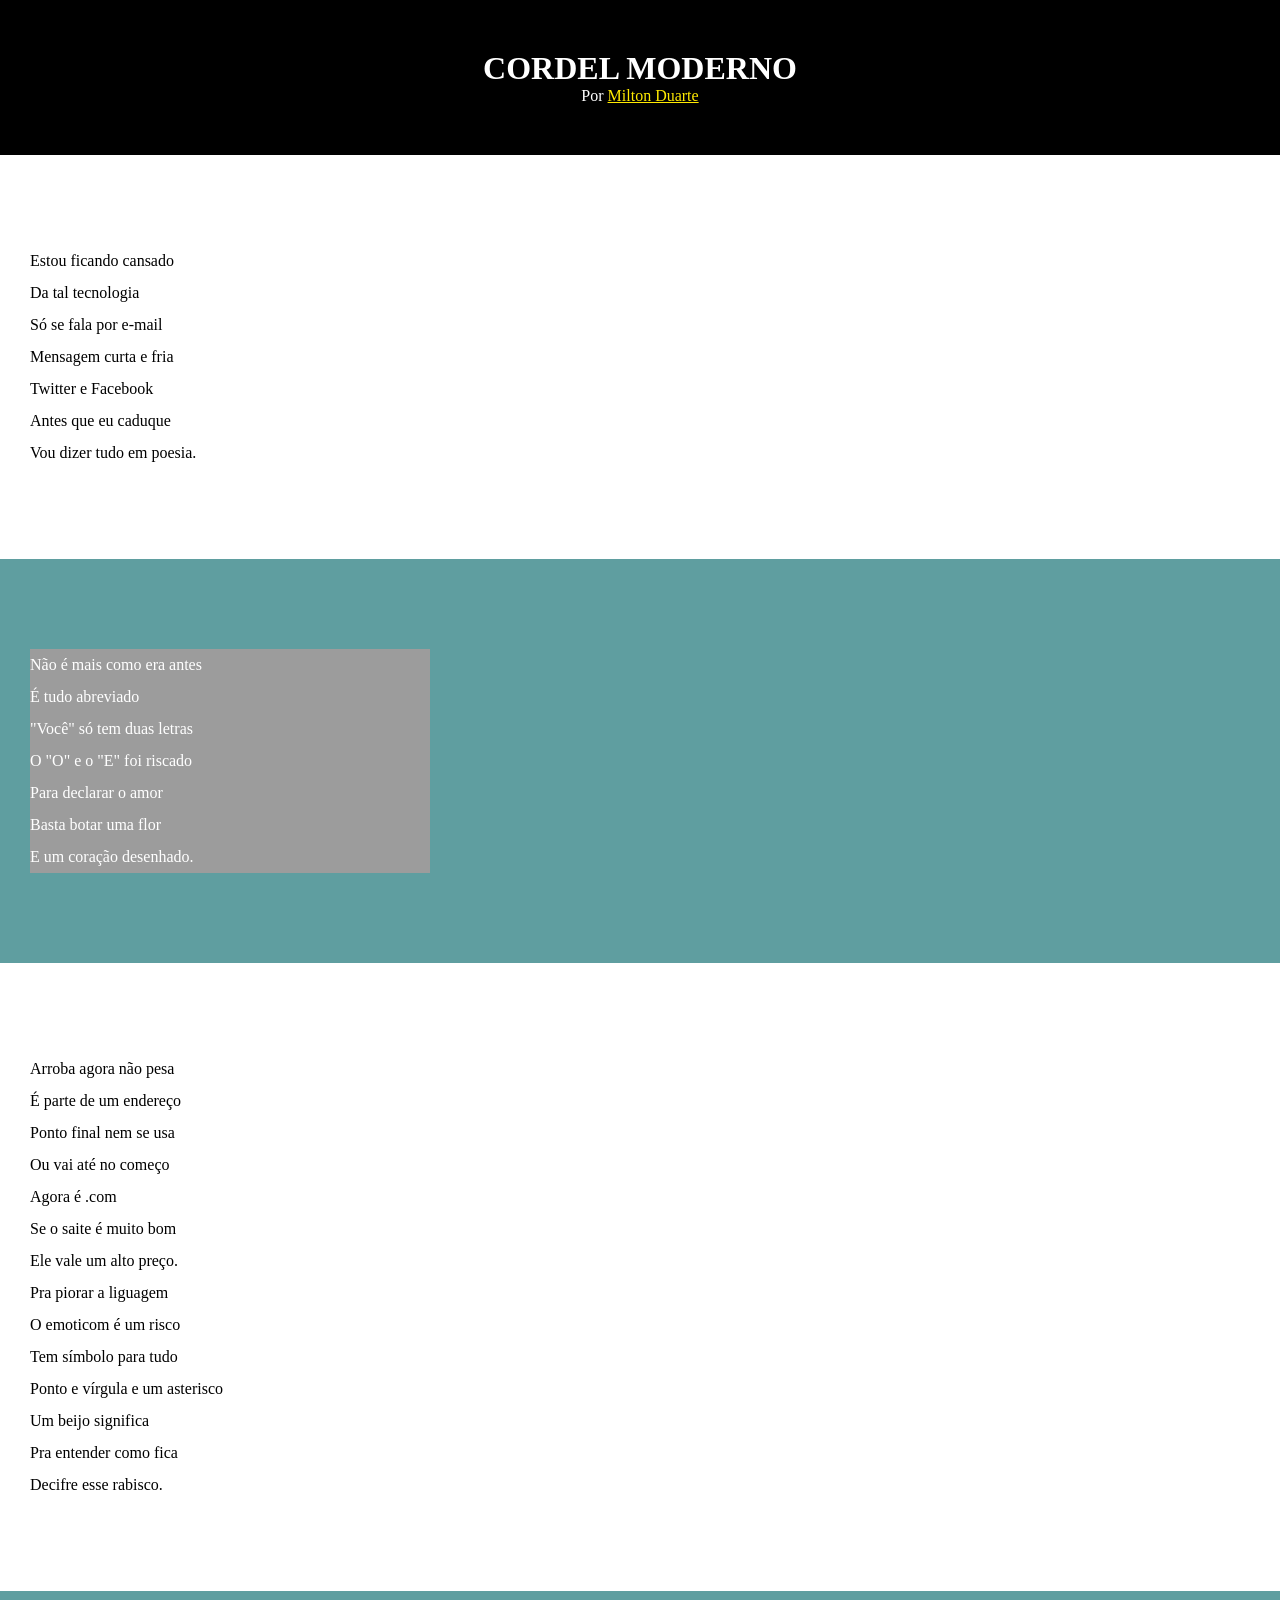
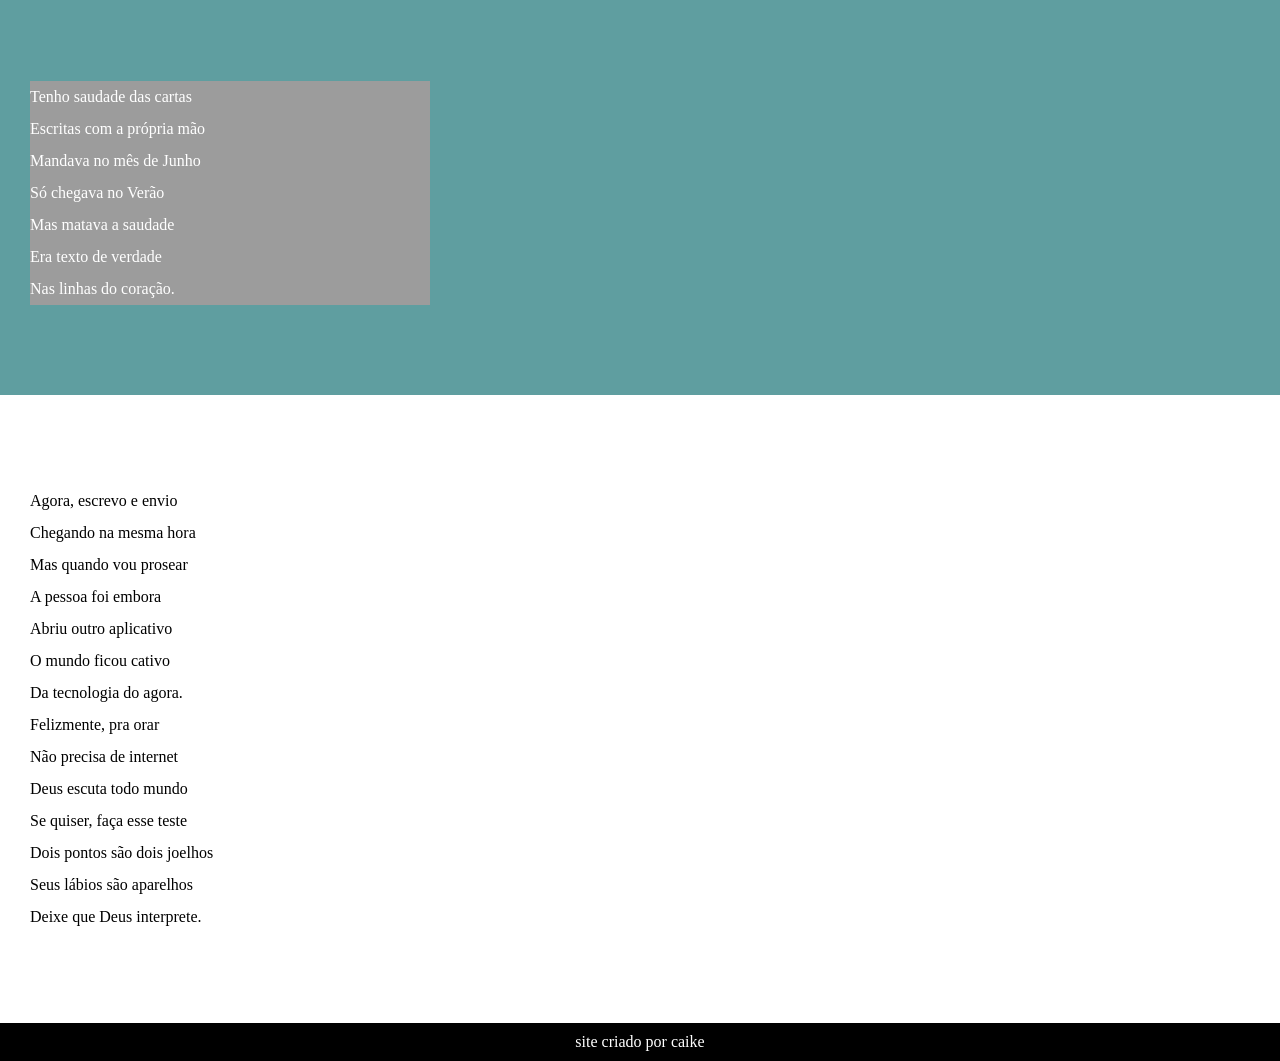
==== DESAFIOS/011/index.html @ 2d3b9b13 "atualize os style.css" ====
<!DOCTYPE html>
<html lang="pt-br">
<head>
    <meta charset="UTF-8">
    <meta name="viewport" content="width=device-width, initial-scale=1.0">
    <title>Desafio cordel</title>
    <link rel="stylesheet" href="estilo/style.css">
</head>
<body>
<header>
    <h1>Cordel Moderno</h1>
    <p>Por <a href="https://www.recantodasletras.com.br/poesias/3186743]" target="_blank">Milton Duarte</a></p>
</header>

    <section class="normal">
        <p>
            Estou ficando cansado <br>
            Da tal tecnologia <br>
            Só se fala por e-mail <br>
            Mensagem curta e fria <br>
            Twitter e Facebook <br>
            Antes que eu caduque <br>
            Vou dizer tudo em poesia.
        </p>
    </section>

   

    <section class="imagem">
        <p>
            Não é mais como era antes <br>
            É tudo abreviado <br>
            "Você" só tem duas letras <br>
            O "O" e o "E" foi riscado <br>
            Para declarar o amor <br>
            Basta botar uma flor <br>
            E um coração desenhado.
        </p>
    </section>

  

    <section class="normal">
        <p>
            Arroba agora não pesa <br>
            É parte de um endereço <br>
            Ponto final nem se usa <br>
            Ou vai até no começo <br>
            Agora é .com <br>
            Se o saite é muito bom <br>
            Ele vale um alto preço.
        </p>

        <p>
            Pra piorar a liguagem <br>
            O emoticom é um risco <br>
            Tem símbolo para tudo <br>
            Ponto e vírgula e um asterisco <br>
            Um beijo significa <br>
            Pra entender como fica <br>
            Decifre esse rabisco.
        </p>
    </section>


    <section class="imagem">
        <p>
            Tenho saudade das cartas <br>
            Escritas com a própria mão <br>
            Mandava no mês de Junho <br>
            Só chegava no Verão <br>
            Mas matava a saudade <br>
            Era texto de verdade <br>
            Nas linhas do coração.
        </p>
    </section>

   

    <section class="normal">
        <p>
            Agora, escrevo e envio <br>
            Chegando na mesma hora <br>
            Mas quando vou prosear <br>
            A pessoa foi embora <br>
            Abriu outro aplicativo <br>
            O mundo ficou cativo <br>
            Da tecnologia do agora.
        </p>

        <p>
            Felizmente, pra orar <br>
            Não precisa de internet <br>
            Deus escuta todo mundo <br>
            Se quiser, faça esse teste <br>
            Dois pontos são dois  joelhos <br>
            Seus lábios são aparelhos <br>
            Deixe que Deus interprete.
        </p>
    </section>

    <footer>
        <p>site criado por caike
  
        </p>
    </footer>
</body>
</html>
---- DESAFIOS/011/estilo/style.css ----
@charset "UTF-8";

* {
    margin: 0px;
    padding: 0px;
}

html body {
    min-height: 100vh;
    background-color: beige;
}

header {
    background-color: black;
    color: white;
    text-align: center;
}

header > h1 {
    padding-top: 50px;
    text-transform: uppercase;

}

header > p { 
    padding-bottom: 50px;

}

a {
    color: rgb(255, 234, 0);
}

section {
    padding-top: 10vh;
    padding-bottom: 10vh;
    line-height: 2em;
    padding-left: 30px;

}



section.normal {
    background-color: white;
    color: black;
}
section.imagem {
    background-color: cadetblue;
    color: rgb(255, 255, 255);

}

section.imagem > p {
    background-color: rgb(156, 156, 156);
    width: 400px;
}





footer {
    background-color: black;
    text-align: center;
    color: white;
    padding: 10px;
}
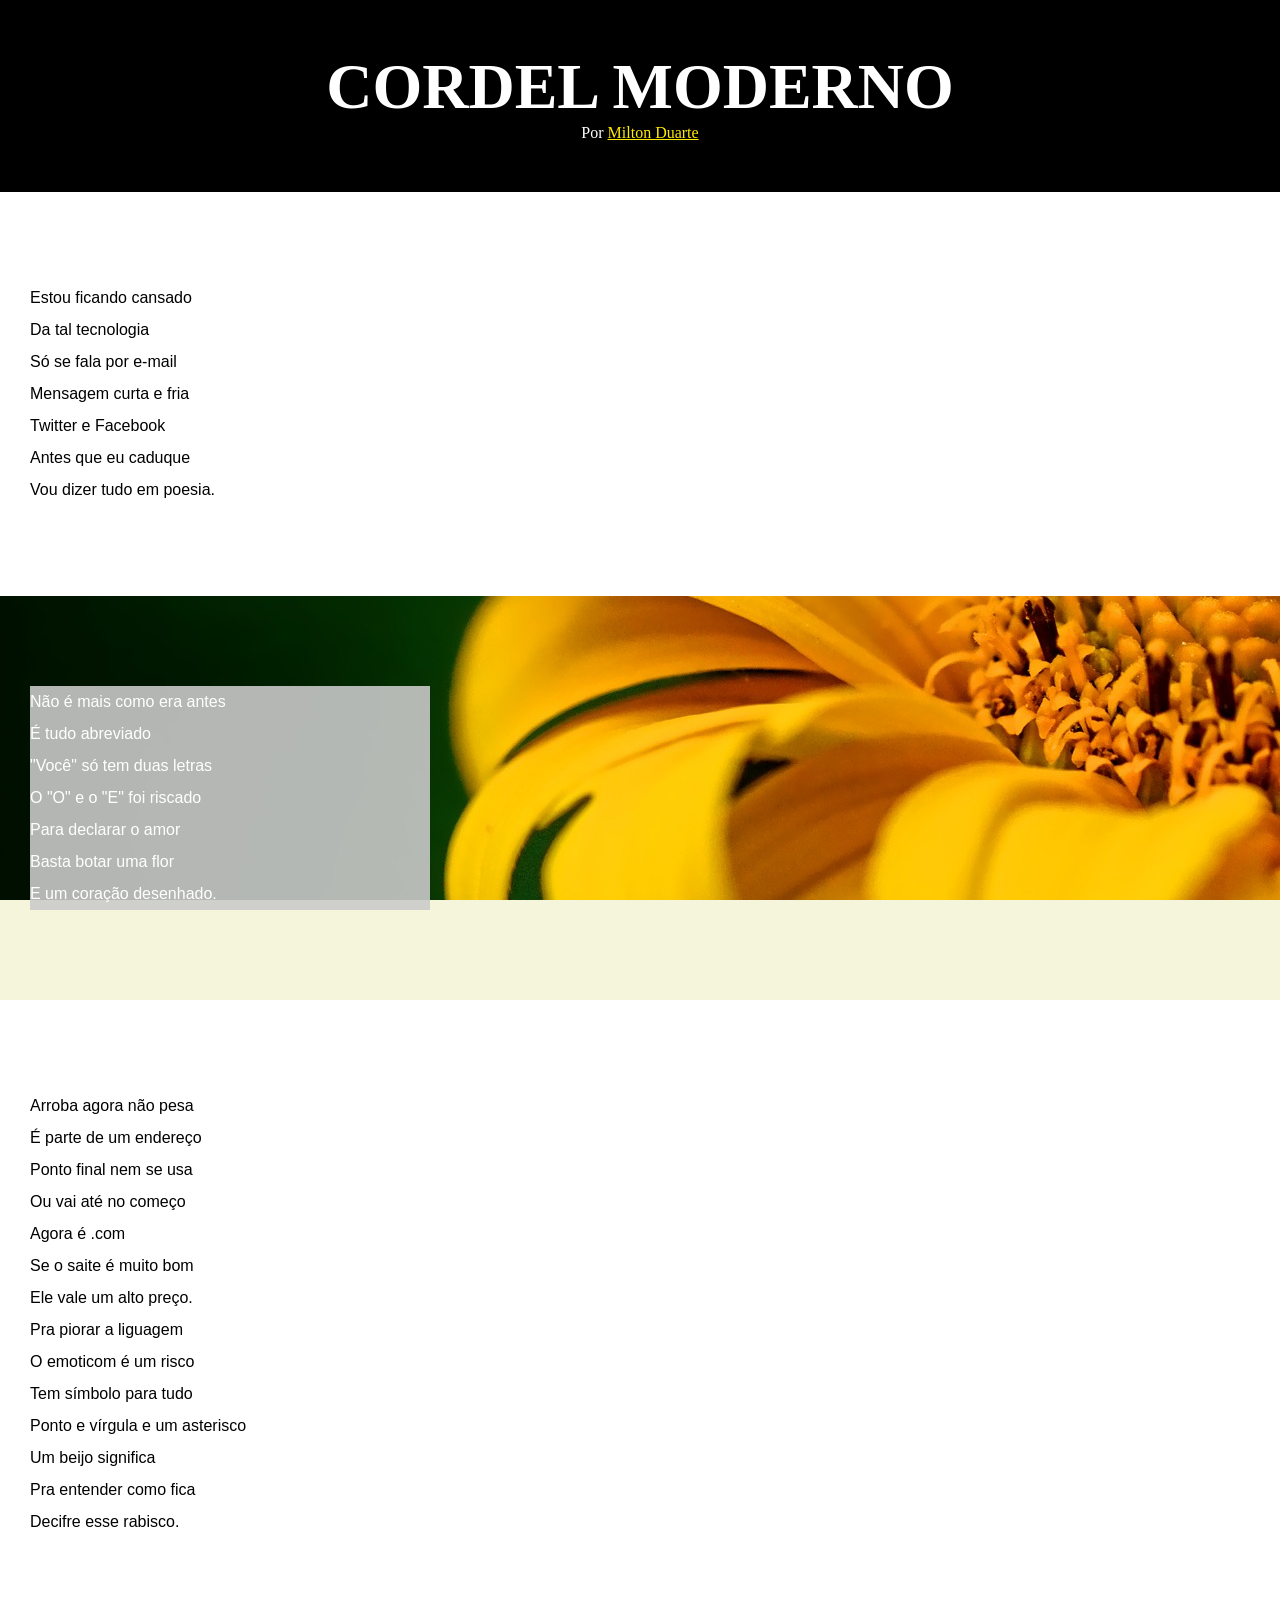
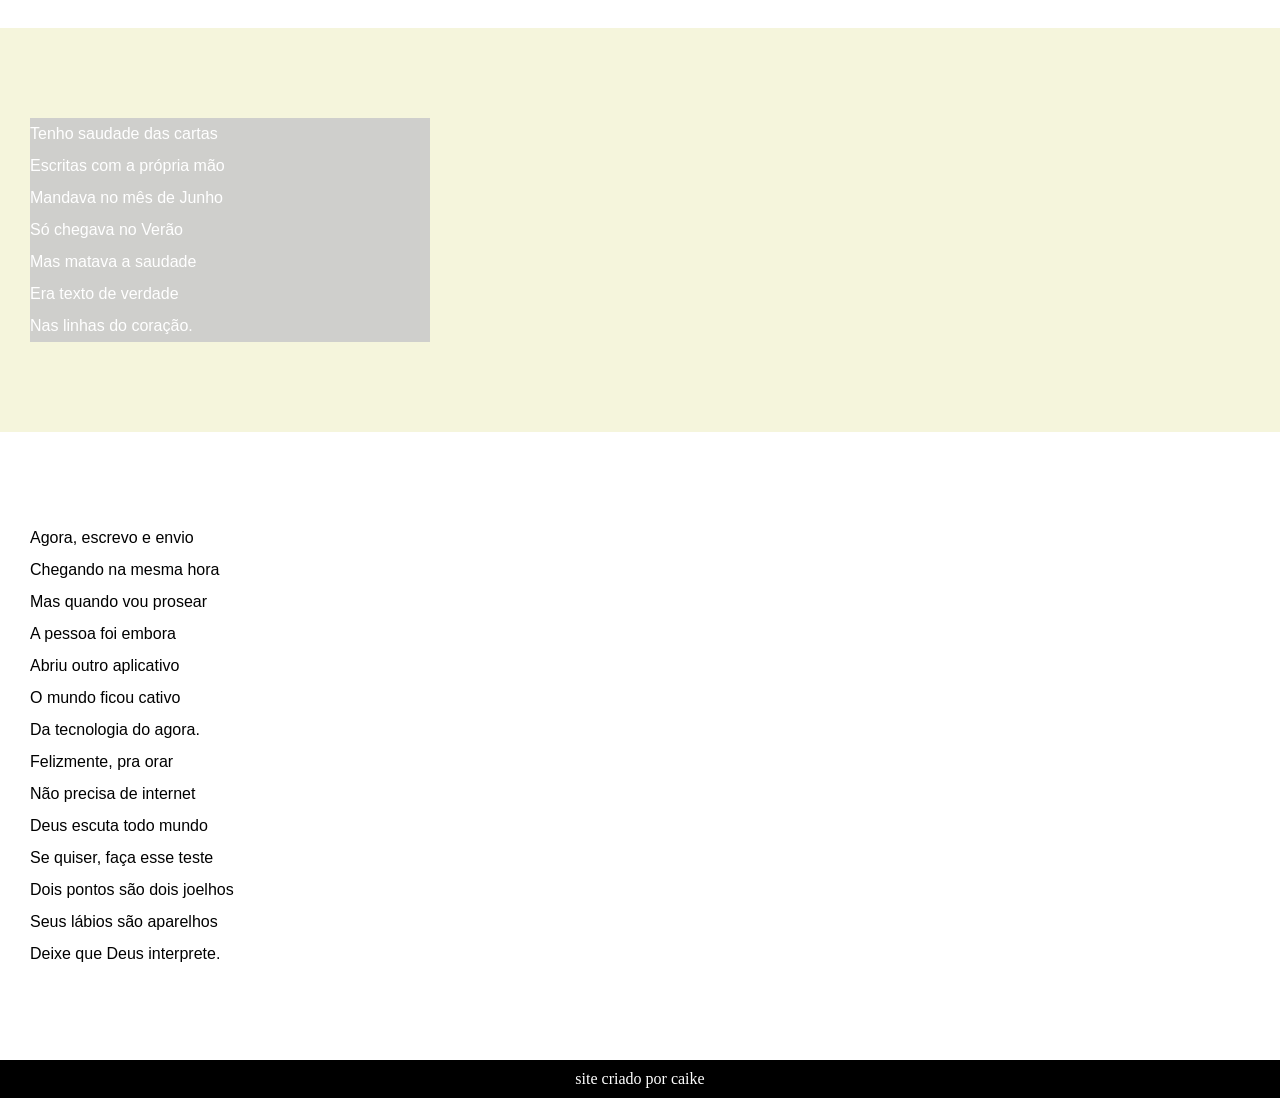
==== commit fda87c9d: "nova atualização do desafio 11" ====
--- a/DESAFIOS/011/index.html
+++ b/DESAFIOS/011/index.html
@@ -26,7 +26,7 @@
 
    
 
-    <section class="imagem">
+    <section class="imagem" id="img01">
         <p>
             Não é mais como era antes <br>
             É tudo abreviado <br>
@@ -63,7 +63,7 @@
     </section>
 
 
-    <section class="imagem">
+    <section class="imagem" id="img02">
         <p>
             Tenho saudade das cartas <br>
             Escritas com a própria mão <br>
--- a/DESAFIOS/011/estilo/style.css
+++ b/DESAFIOS/011/estilo/style.css
@@ -1,4 +1,16 @@
 @charset "UTF-8";
+
+@import url('https://fonts.googleapis.com/css2?family=Passion+One:wght@400;700;900&display=swap');
+
+@import url('https://fonts.googleapis.com/css2?family=Oswald:wght@200..700&display=swap');
+
+
+:root {
+    --font1: Verdana, Geneva, Tahoma, sans-serif; 
+    --font2: 'Passion One", sans-serif';
+    --font3: 'swald", sans-serif';
+    
+}
 
 * {
     margin: 0px;
@@ -8,6 +20,7 @@
 html body {
     min-height: 100vh;
     background-color: beige;
+    font-family: var(--font3);
 }
 
 header {
@@ -19,6 +32,8 @@
 header > h1 {
     padding-top: 50px;
     text-transform: uppercase;
+    font-size: 5vw;
+  
 
 }
 
@@ -36,6 +51,9 @@
     padding-bottom: 10vh;
     line-height: 2em;
     padding-left: 30px;
+    font-family: var(--font1);
+    font-size: 1,3%;
+    
 
 }
 
@@ -44,19 +62,33 @@
 section.normal {
     background-color: white;
     color: black;
+    
 }
 section.imagem {
     background-color: cadetblue;
     color: rgb(255, 255, 255);
+    box-shadow: inset 8px 8px, 20px, 0px rgba(0, 0, 0, 0.814);
+    background-attachment: fixed;    
 
 }
 
 section.imagem > p {
-    background-color: rgb(156, 156, 156);
+    background-color: rgba(203, 203, 203, 0.889);
     width: 400px;
+    
+    
+    
+   
 }
 
+section#img01 {
+        background-image: url('../imagens/background001.jpg');
+        background-position: right center;
+}
 
+section#img02 {
+        background-image: url('../imagens/background002.jpg');
+}
 
 
 
